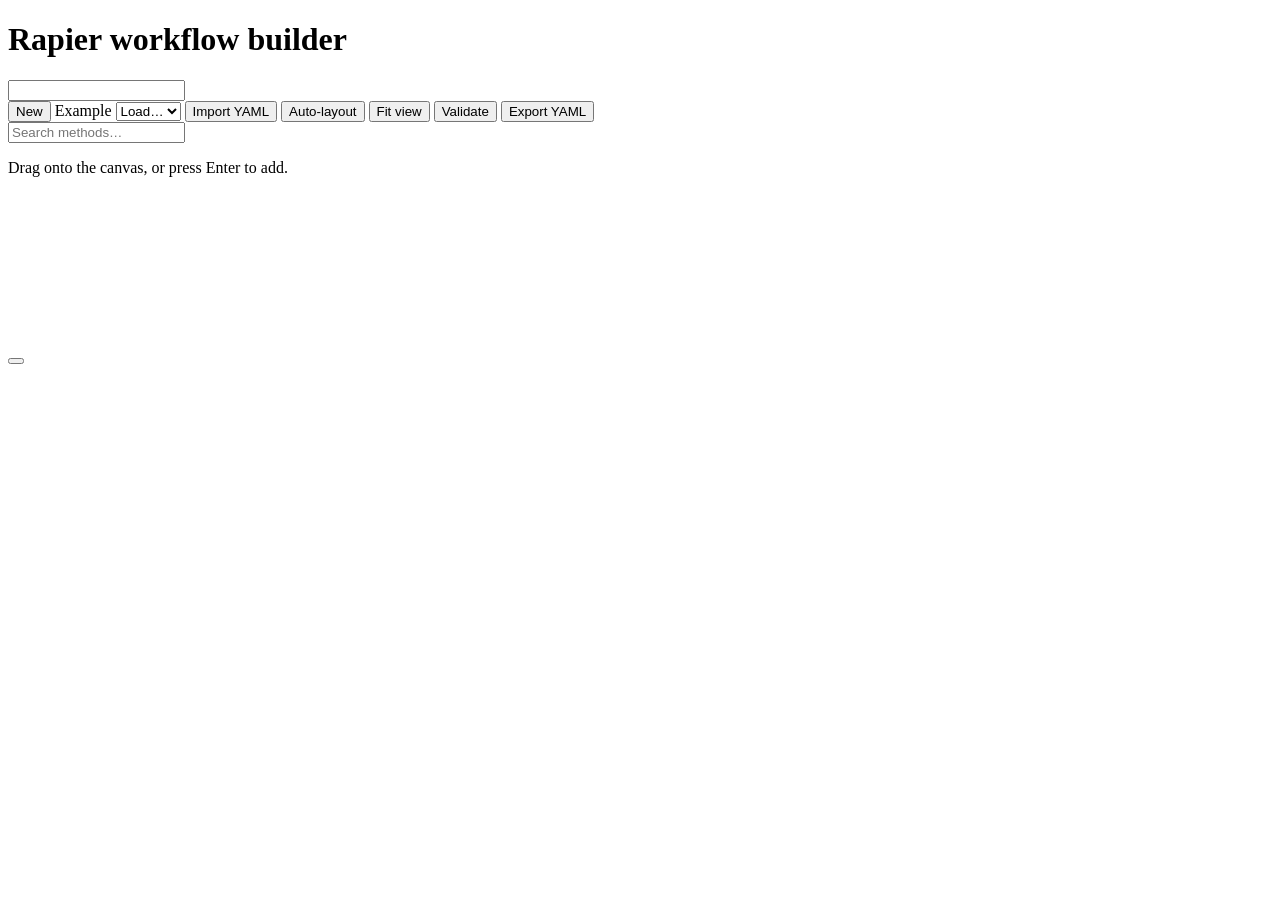
==== rapier/workflow_builder/static/index.html @ 2240d52b "first commit" ====
<!DOCTYPE html>
<html lang="en">
<head>
  <meta charset="utf-8">
  <meta name="viewport" content="width=device-width, initial-scale=1">
  <title>Rapier · Workflow Builder</title>
  <link rel="stylesheet" href="/static/styles.css">
</head>
<body>
  <header class="toolbar" role="toolbar" aria-label="Pipeline actions">
    <h1>Rapier <span>workflow builder</span></h1>
    <input id="pipeline-name" aria-label="Pipeline name" spellcheck="false">
    <div class="spacer"></div>
    <button id="btn-new" type="button">New</button>
    <label class="select-wrap">Example
      <select id="sel-example" aria-label="Load example pipeline"><option value="">Load…</option></select>
    </label>
    <button id="btn-import" type="button">Import YAML</button>
    <input id="file-import" type="file" accept=".yaml,.yml" hidden>
    <button id="btn-layout" type="button">Auto-layout</button>
    <button id="btn-fit" type="button">Fit view</button>
    <button id="btn-validate" type="button">Validate</button>
    <button id="btn-export" type="button" class="primary">Export YAML</button>
  </header>

  <div class="layout">
    <aside id="palette" aria-label="Method palette">
      <input id="palette-search" type="search" placeholder="Search methods…" aria-label="Search methods">
      <div id="palette-groups"></div>
      <p class="hint">Drag onto the canvas, or press Enter to add.</p>
    </aside>

    <main id="viewport" aria-label="Pipeline canvas" tabindex="-1">
      <div id="world">
        <svg id="edges" aria-hidden="true"></svg>
        <div id="nodes"></div>
      </div>
      <div id="zoom-indicator" aria-live="polite"></div>
      <div id="empty-hint" hidden>Drag methods from the left to start building.</div>
    </main>

    <aside id="inspector" aria-label="Inspector"></aside>
  </div>

  <footer id="problems" aria-live="polite">
    <button id="problems-toggle" type="button" aria-expanded="false"></button>
    <ul id="problems-list" hidden></ul>
  </footer>

  <dialog id="export-dialog" aria-labelledby="export-title">
    <h2 id="export-title">Pipeline YAML</h2>
    <textarea id="export-text" readonly spellcheck="false" aria-label="Exported pipeline YAML"></textarea>
    <div class="dialog-actions">
      <button id="btn-copy" type="button">Copy</button>
      <button id="btn-download" type="button" class="primary">Download</button>
      <button id="btn-close-export" type="button">Close</button>
    </div>
  </dialog>

  <script type="module" src="/static/js/main.js"></script>
</body>
</html>
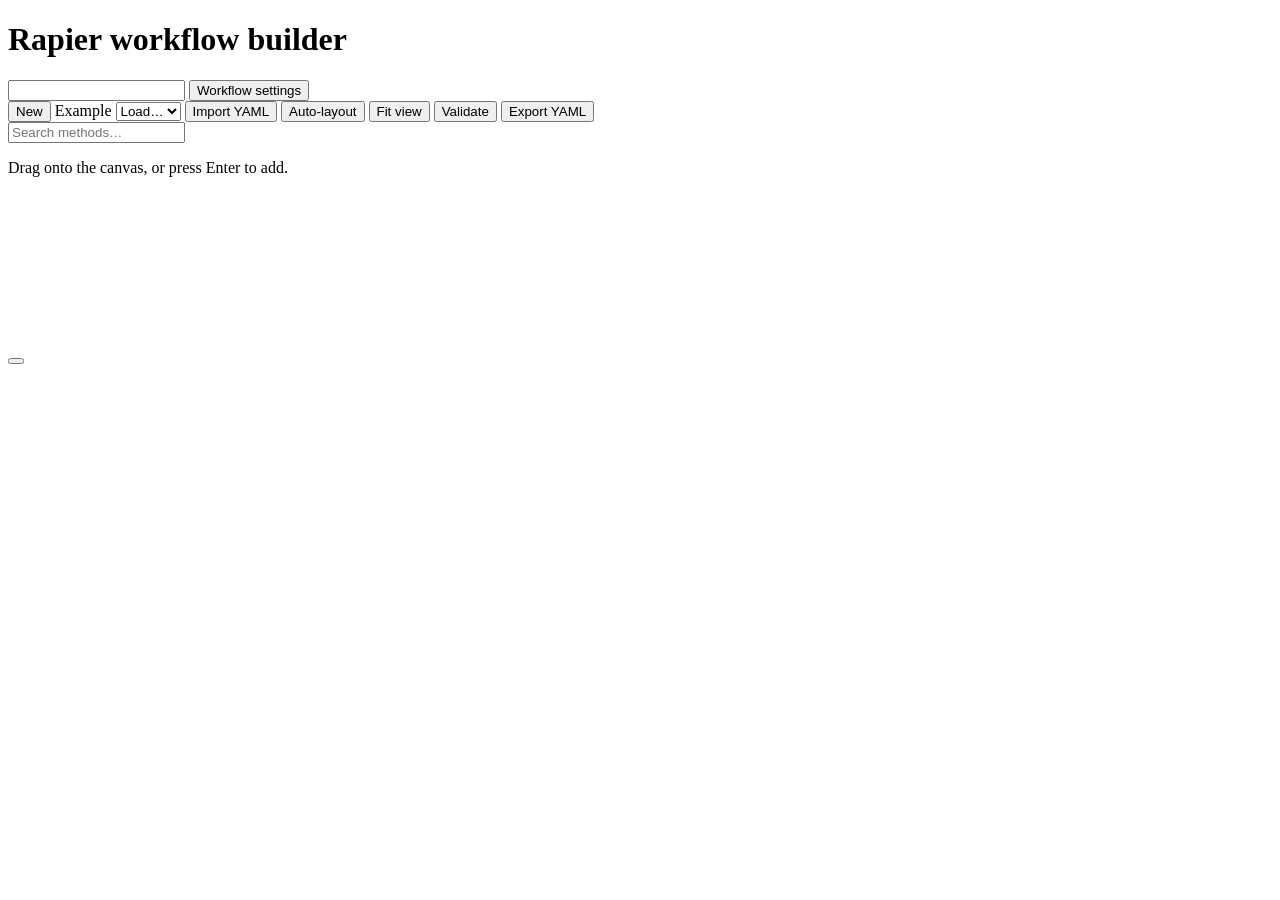
==== commit 404327b4: "update controller" ====
--- a/rapier/workflow_builder/static/index.html
+++ b/rapier/workflow_builder/static/index.html
@@ -10,13 +10,14 @@
   <header class="toolbar" role="toolbar" aria-label="Pipeline actions">
     <h1>Rapier <span>workflow builder</span></h1>
     <input id="pipeline-name" aria-label="Pipeline name" spellcheck="false">
+    <button id="btn-settings" type="button">Workflow settings</button>
     <div class="spacer"></div>
     <button id="btn-new" type="button">New</button>
     <label class="select-wrap">Example
       <select id="sel-example" aria-label="Load example pipeline"><option value="">Load…</option></select>
     </label>
     <button id="btn-import" type="button">Import YAML</button>
-    <input id="file-import" type="file" accept=".yaml,.yml" hidden>
+    <input id="file-import" type="file" accept=".yaml,.yml" multiple hidden>
     <button id="btn-layout" type="button">Auto-layout</button>
     <button id="btn-fit" type="button">Fit view</button>
     <button id="btn-validate" type="button">Validate</button>
@@ -48,13 +49,27 @@
   </footer>
 
   <dialog id="export-dialog" aria-labelledby="export-title">
-    <h2 id="export-title">Pipeline YAML</h2>
-    <textarea id="export-text" readonly spellcheck="false" aria-label="Exported pipeline YAML"></textarea>
-    <div class="dialog-actions">
-      <button id="btn-copy" type="button">Copy</button>
-      <button id="btn-download" type="button" class="primary">Download</button>
-      <button id="btn-close-export" type="button">Close</button>
+    <h2 id="export-title">Export workflow</h2>
+    <p class="hint">Save both files in the same directory. To import them again, select both files together.</p>
+    <div class="export-files">
+      <section aria-label="Workflow file">
+        <h3>Workflow · <span id="export-workflow-name"></span></h3>
+        <textarea id="export-text" readonly spellcheck="false" aria-label="Exported workflow YAML"></textarea>
+        <div class="dialog-actions">
+          <button id="btn-copy" type="button">Copy workflow</button>
+          <button id="btn-download" type="button" class="primary">Download workflow</button>
+        </div>
+      </section>
+      <section aria-label="Metadata file">
+        <h3>Metadata · <span id="export-metadata-name"></span></h3>
+        <textarea id="export-metadata-text" readonly spellcheck="false" aria-label="Exported metadata YAML"></textarea>
+        <div class="dialog-actions">
+          <button id="btn-copy-metadata" type="button">Copy metadata</button>
+          <button id="btn-download-metadata" type="button" class="primary">Download metadata</button>
+        </div>
+      </section>
     </div>
+    <div class="dialog-actions"><button id="btn-close-export" type="button">Close</button></div>
   </dialog>
 
   <script type="module" src="/static/js/main.js"></script>
